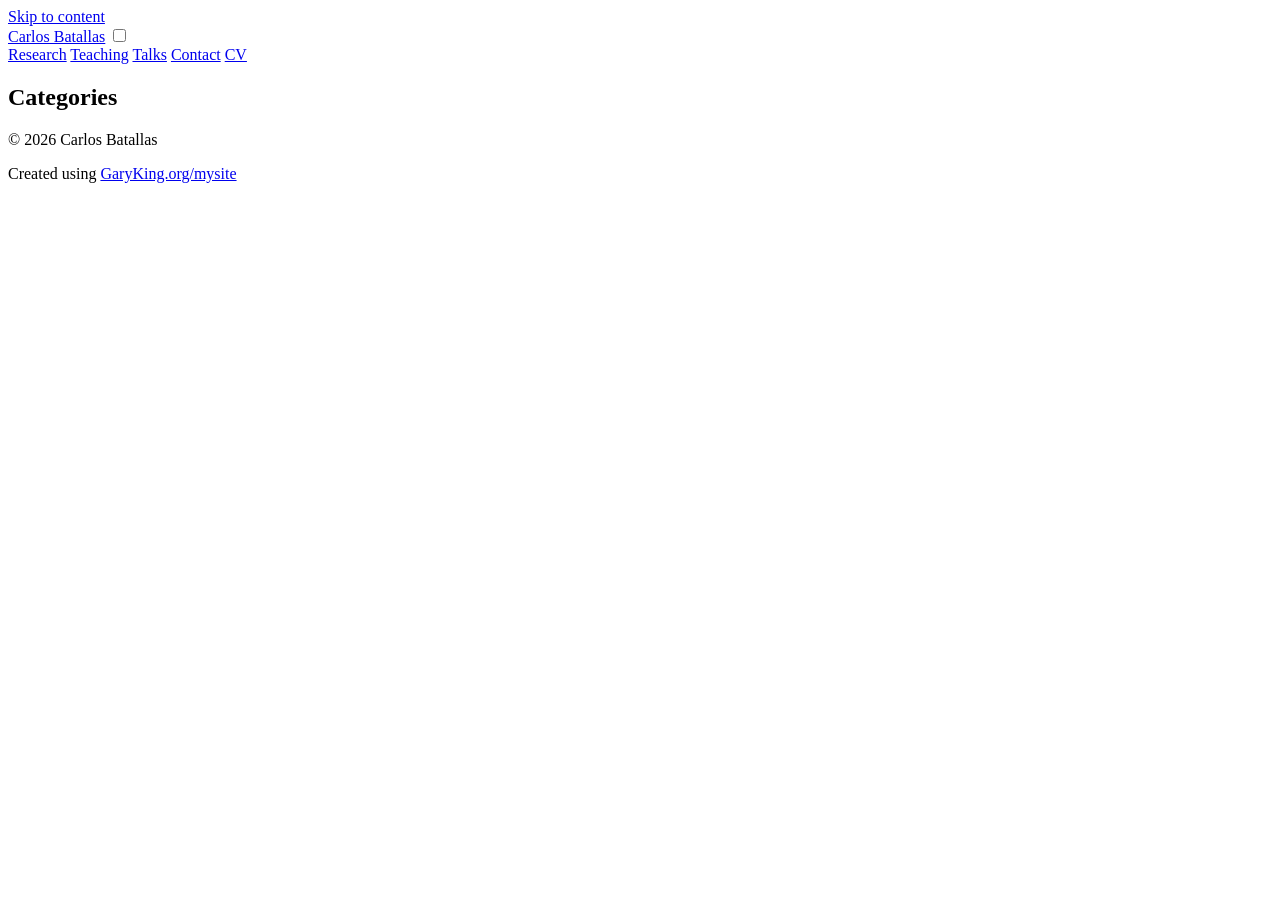
==== categories/index.html @ 40bf81bd "Publish June 2026 CV link" ====
<!doctype html><html lang=en-us><head><meta charset=utf-8><meta name=viewport content="width=device-width,initial-scale=1"><meta name=color-scheme content="light"><title>Categories | Carlos Batallas</title>
<meta name=description content="Adjunct Professor at IE University and PhD Candidate at Universidad Complutense de Madrid"><meta name=author content="Carlos Batallas"><meta property="og:title" content="Categories | Carlos Batallas"><meta property="og:description" content="Adjunct Professor at IE University and PhD Candidate at Universidad Complutense de Madrid"><meta property="og:type" content="website"><meta property="og:url" content="https://cbatx007.github.io/academicweb/categories/"><link rel=stylesheet href=/academicweb/css/style.min.6e080cba9e7b4d8dcb9889af59085d1f5b2762a6dc6a5c04009923803e7191d7.css><link rel=icon href=/academicweb/favicon.ico><link rel=icon type=image/png sizes=32x32 href=/academicweb/favicon-32x32.png><link rel=apple-touch-icon href=/academicweb/apple-touch-icon.png></head><body><a class=skip-link href=#main>Skip to content</a><header class=site-header><nav class=nav-wrap aria-label="Main navigation"><a class=brand href=/academicweb/>Carlos Batallas</a>
<input class=nav-toggle type=checkbox id=nav-toggle aria-label="Toggle menu">
<label class=nav-button for=nav-toggle aria-hidden=true><span></span>
<span></span>
<span></span></label><div class=nav-links><a href=/academicweb/#research>Research</a>
<a href=/academicweb/#teaching>Teaching</a>
<a href=/academicweb/#talks>Talks</a>
<a href=/academicweb/#contact>Contact</a>
<a href=/academicweb/files/cv-jun-2026.pdf>CV</a></div></nav></header><main id=main><section class=page><header class=page-header><h1>Categories</h1></header><div class=stack></div></section></main><footer class=site-footer><div class=footer-inner><p>&copy; 2026 Carlos Batallas</p><p>Created using <a href=https://garyking.org/mysite target=_blank rel=noopener>GaryKing.org/mysite</a></p></div></footer></body></html>
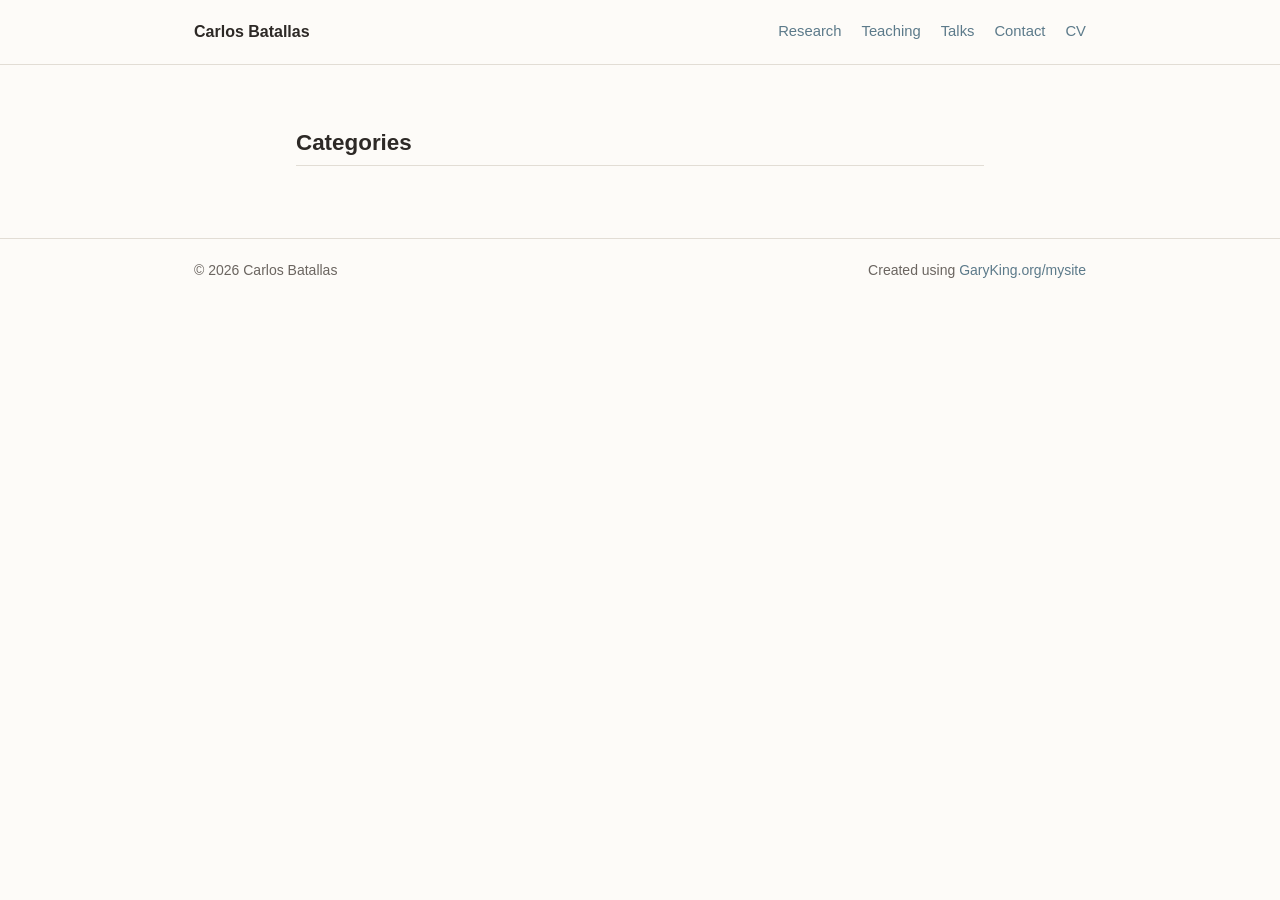
==== commit c0dfd720: "Publish custom domain" ====
--- a/categories/index.html
+++ b/categories/index.html
@@ -1,10 +1,10 @@
 <!doctype html><html lang=en-us><head><meta charset=utf-8><meta name=viewport content="width=device-width,initial-scale=1"><meta name=color-scheme content="light"><title>Categories | Carlos Batallas</title>
-<meta name=description content="Adjunct Professor at IE University and PhD Candidate at Universidad Complutense de Madrid"><meta name=author content="Carlos Batallas"><meta property="og:title" content="Categories | Carlos Batallas"><meta property="og:description" content="Adjunct Professor at IE University and PhD Candidate at Universidad Complutense de Madrid"><meta property="og:type" content="website"><meta property="og:url" content="https://cbatx007.github.io/academicweb/categories/"><link rel=stylesheet href=/academicweb/css/style.min.6e080cba9e7b4d8dcb9889af59085d1f5b2762a6dc6a5c04009923803e7191d7.css><link rel=icon href=/academicweb/favicon.ico><link rel=icon type=image/png sizes=32x32 href=/academicweb/favicon-32x32.png><link rel=apple-touch-icon href=/academicweb/apple-touch-icon.png></head><body><a class=skip-link href=#main>Skip to content</a><header class=site-header><nav class=nav-wrap aria-label="Main navigation"><a class=brand href=/academicweb/>Carlos Batallas</a>
+<meta name=description content="Adjunct Professor at IE University and PhD Candidate at Universidad Complutense de Madrid"><meta name=author content="Carlos Batallas"><meta property="og:title" content="Categories | Carlos Batallas"><meta property="og:description" content="Adjunct Professor at IE University and PhD Candidate at Universidad Complutense de Madrid"><meta property="og:type" content="website"><meta property="og:url" content="https://www.batallas.es/categories/"><link rel=stylesheet href=/css/style.min.6e080cba9e7b4d8dcb9889af59085d1f5b2762a6dc6a5c04009923803e7191d7.css><link rel=icon href=/favicon.ico><link rel=icon type=image/png sizes=32x32 href=/favicon-32x32.png><link rel=apple-touch-icon href=/apple-touch-icon.png></head><body><a class=skip-link href=#main>Skip to content</a><header class=site-header><nav class=nav-wrap aria-label="Main navigation"><a class=brand href=/>Carlos Batallas</a>
 <input class=nav-toggle type=checkbox id=nav-toggle aria-label="Toggle menu">
 <label class=nav-button for=nav-toggle aria-hidden=true><span></span>
 <span></span>
-<span></span></label><div class=nav-links><a href=/academicweb/#research>Research</a>
-<a href=/academicweb/#teaching>Teaching</a>
-<a href=/academicweb/#talks>Talks</a>
-<a href=/academicweb/#contact>Contact</a>
-<a href=/academicweb/files/cv-jun-2026.pdf>CV</a></div></nav></header><main id=main><section class=page><header class=page-header><h1>Categories</h1></header><div class=stack></div></section></main><footer class=site-footer><div class=footer-inner><p>&copy; 2026 Carlos Batallas</p><p>Created using <a href=https://garyking.org/mysite target=_blank rel=noopener>GaryKing.org/mysite</a></p></div></footer></body></html>+<span></span></label><div class=nav-links><a href=/#research>Research</a>
+<a href=/#teaching>Teaching</a>
+<a href=/#talks>Talks</a>
+<a href=/#contact>Contact</a>
+<a href=/files/cv.pdf>CV</a></div></nav></header><main id=main><section class=page><header class=page-header><h1>Categories</h1></header><div class=stack></div></section></main><footer class=site-footer><div class=footer-inner><p>&copy; 2026 Carlos Batallas</p><p>Created using <a href=https://garyking.org/mysite target=_blank rel=noopener>GaryKing.org/mysite</a></p></div></footer></body></html>
